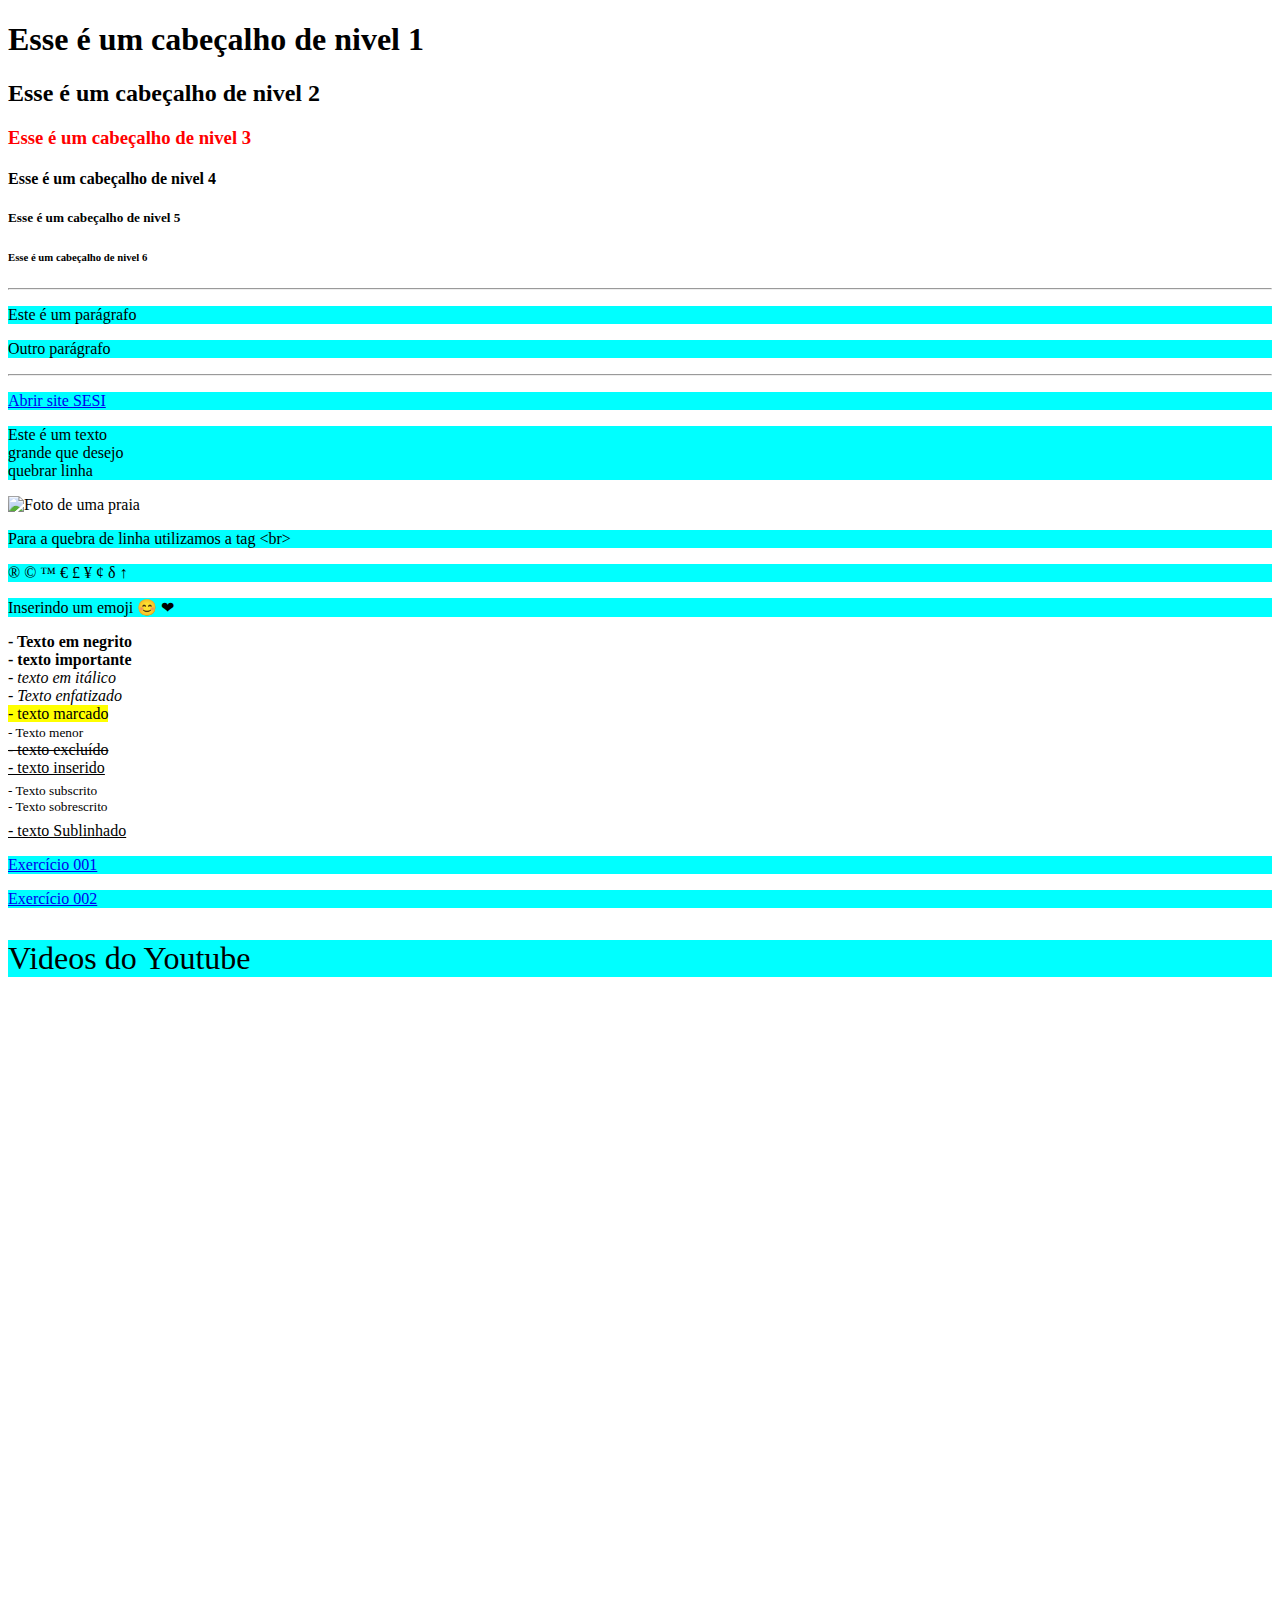
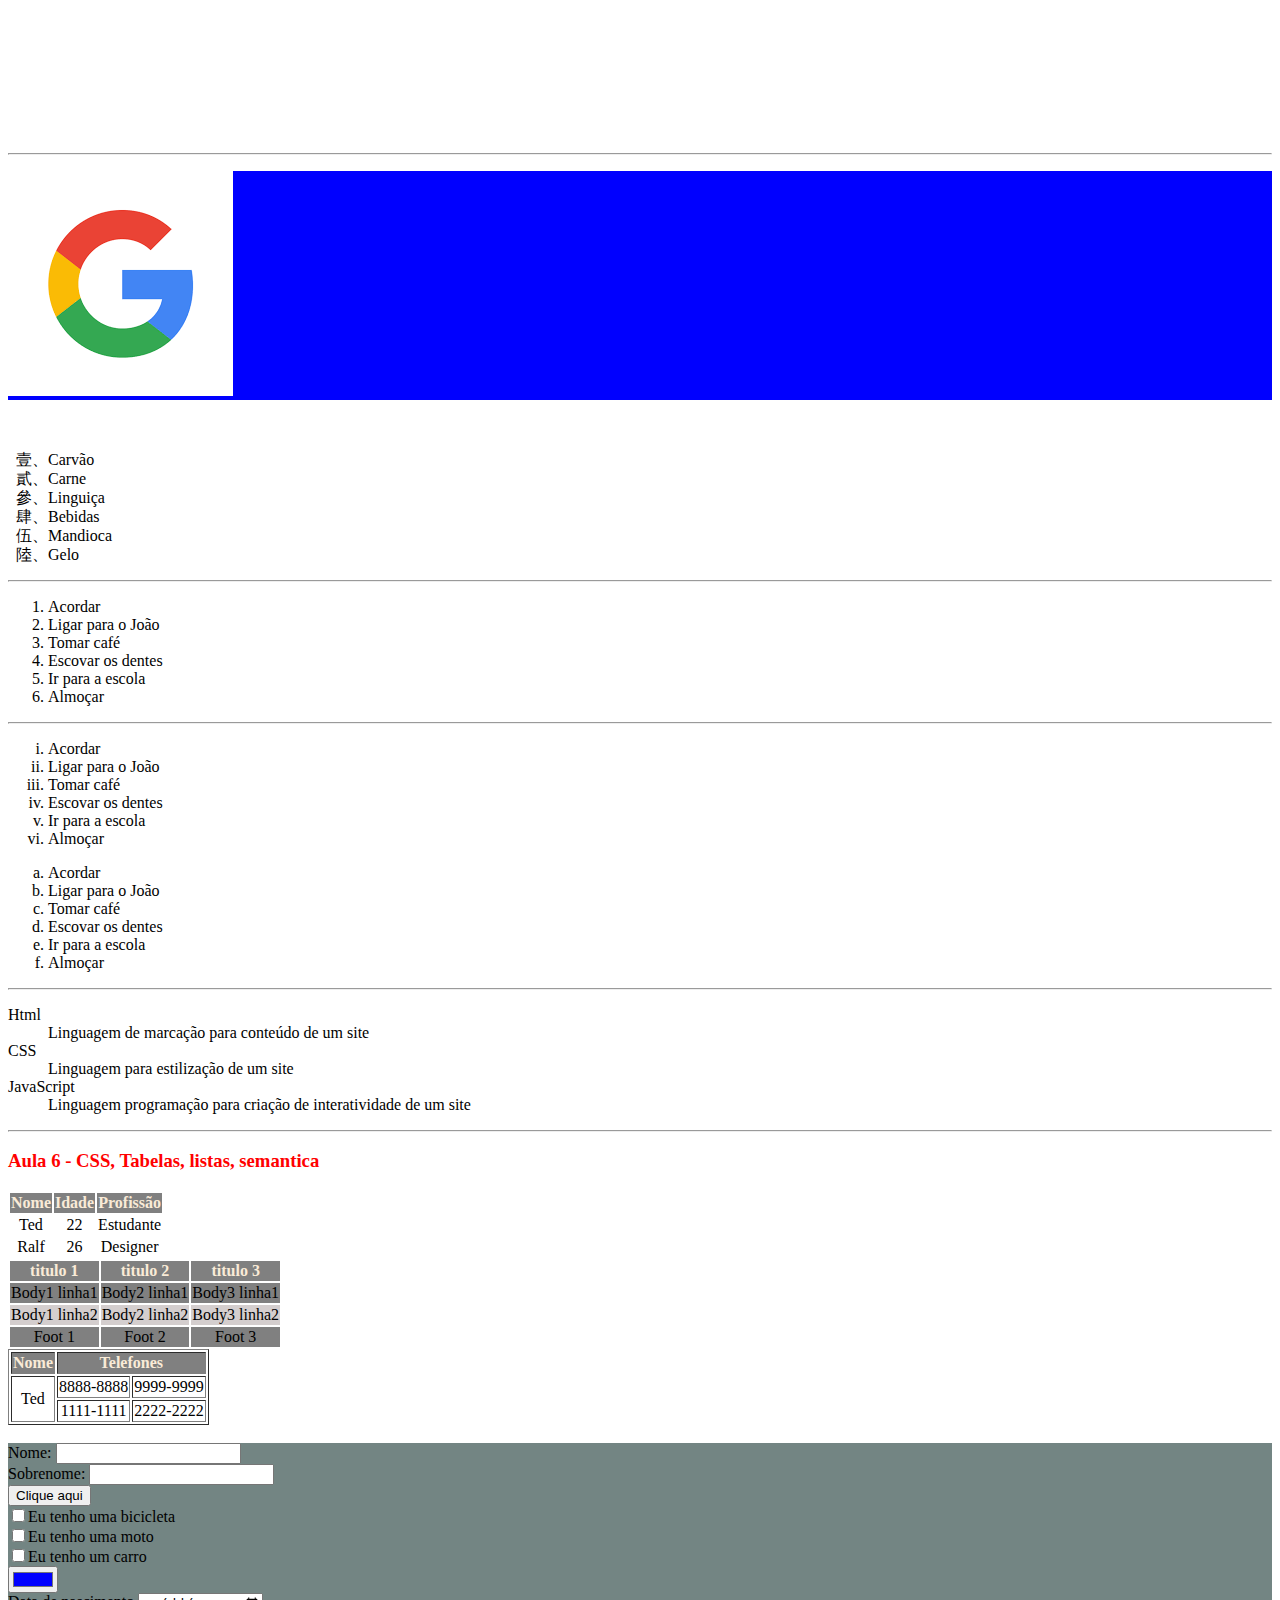
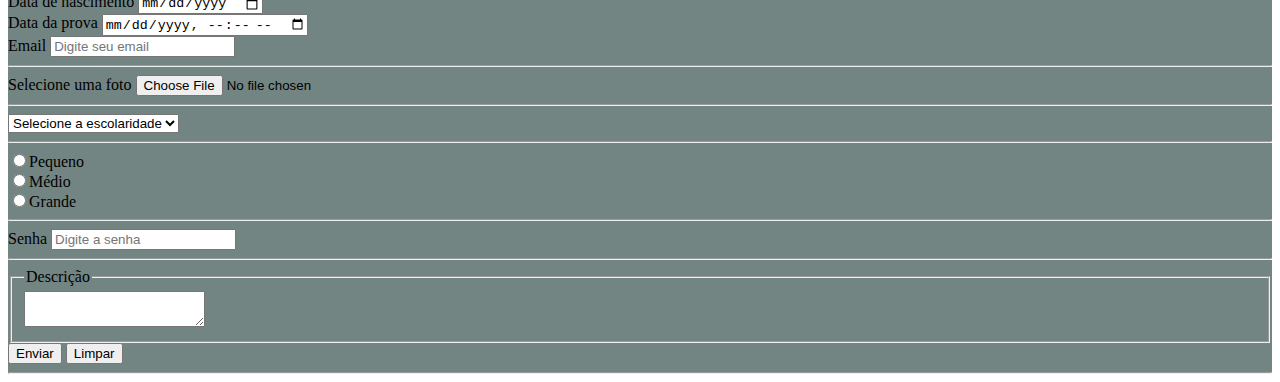
==== Teoria.html @ 647c2fb7 "primeiro envio" ====
<!DOCTYPE html>
<html lang="en">
<head>
    <meta charset="UTF-8">
    <meta name="viewport" content="width=device-width, initial-scale=1.0">
    <title>Teoria HTMl</title>
    <style>
        /* Comentario no css é diferente */
        /* Se eu aplicar cor de fundo em todos os p irá aplicar em todos */
        p {
            background-color: aqua;
        }

        /* Para aplicar somente em um elemento, usamos uma classe para identifica-lo */

        .paragrafo{
            background-color: blue;
        }

        .imagem{
            width: 150px;
            height: 100px;
        }

        h3{
            color: red;
        }

        table{
            text-align: center;
        }
        th{
            background-color: gray;
            color: antiquewhite;
        }

        .linha1{
            background-color: gray;
        }
        .linha2{
            background-color: rgb(212, 206, 206);
        }
    </style>
</head>
<body>
    <!-- Inicio aula 05 -->
     <!--Titulos de nivel 1 até nivel 6 -->
     <h1>Esse é um cabeçalho de nivel 1</h1>
     <h2>Esse é um cabeçalho de nivel 2</h2>
     <h3>Esse é um cabeçalho de nivel 3</h3>
     <h4>Esse é um cabeçalho de nivel 4</h4>
     <h5>Esse é um cabeçalho de nivel 5</h5>
     <h6>Esse é um cabeçalho de nivel 6</h6>

     <!-- Insere uma linha horizontal -->
      <hr>
      

    <!--Com a tag p é inserido um novo parágrafo-->
    <p>Este é um parágrafo</p>
    <p>Outro parágrafo</p>
    <hr>
    
    <!--Inserindo um link para abrir outra página usando o atributo href-->
    <a href="wwww.sesi.org.br"></a>

    <!-- Criando link utilizando atributo _blank para abrir
    site em nova aba, temos outros como self, parent, top -->
    <p> <a href="https://www.sesisp.org.br/" target="_blank">Abrir site SESI</a>  </p>

     <!-- A tag <br> quebra uma linha ela é uma tag
    sem fechamento -->
    <p>Este é um texto <br>
        grande que desejo <br>
        quebrar linha</p>
    <!-- fim até atividade 02 -->
 

    <!-- Tag img para adicionar uma imagem, coloco no 
    atributo src o endereço da minha imagem-->
    <!-- criar a pasta img -->
    <img src="./img/praia.jpg" alt="Foto de uma praia">

    <!--Para utilizar simbolos ou caracteres preciso
    inserir o código dele ex 
    &lt; <
    &gt; >
    Bliblioteca de simbolos em 
    https://www.w3schools.com/charsets/ref_utf_symbols.asp   -->
    <p>
        Para a quebra de linha utilizamos a tag &lt;br&gt;
    </p>

    <p>&reg; &copy; &trade; &euro; &pound; &yen; &cent; &delta; &uarr; </p>
    
    <!--Para inserir um emoji pego o hexadecimal do site
    emojipedia.org e coloco depois de &#x -->
    <p> Inserindo um emoji &#x1F60A &#x2764 </p>

    <!-- Tags para Formatação e enfatização de texto -->
    <b>- Texto em negrito </b> <br>
    <strong>- texto importante</strong> <br>
    <i>- texto em itálico</i> <br>
    <em>- Texto enfatizado</em> <br>
    <mark> - texto marcado</mark> <br>
    <small>- Texto menor</small> <br>
    <del> - texto excluído</del> <br>
    <ins>- texto inserido</ins> <br>
    <sub>- Texto subscrito</sub> <br>
    <sup>- Texto sobrescrito</sup> <br>
    <u> - texto Sublinhado</u> <br>

    <!--Navegando entre as telas de exercício-->
    <p><a href="ex001.html">Exercício 001</a></p>
    <p><a href="ex002.html">Exercício 002</a></p>




<!--Realizar a atividade 03 e 04 e ajustar a index.html-->
<!--Continuação conteúdo Aula 06-->


      <!--Inserindo videos atraves do youtube-->
      <p style="font-size: xx-large;">Videos do Youtube</p>
      <br><iframe width="1269" height="714" src="https://www.youtube.com/embed/sAifOnz63cE" title="Figma Variables - Criando temas light e dark" frameborder="0" allow="accelerometer; autoplay; clipboard-write; encrypted-media; gyroscope; picture-in-picture; web-share" referrerpolicy="strict-origin-when-cross-origin" allowfullscreen></iframe>
     

        <!-- Criando link com uma imagem -->
         <!--CSS internto ir par o style no head-->
         <!-- criar primeiro as tags e depois aplicar o css interno, ensinando a diferença de aplicação de tamanho -->
        <hr>
        <p class="paragrafo">
            <a href="https://www.google.com" target="_blank">
                <img src="./img/google.png" alt="">
            </a>
        </p>
    <br>


     <!-- Lista não ordenada -->
     <ul style="list-style-type: trad-chinese-formal;">
        <li>Carvão</li>
        <li>Carne</li>
        <li>Linguiça</li>
        <li>Bebidas</li>
        <li>Mandioca</li>
        <li>Gelo</li>
    </ul>

    <hr>

    <!-- Lista Ordenada padrão -->
    <ol>
        <li>Acordar</li>
        <li>Ligar para o João</li>
        <li>Tomar café</li>
        <li>Escovar os dentes</li>
        <li>Ir para a escola</li>
        <li>Almoçar</li>        
    </ol>

    <hr>

    <!-- Lista Ordenada com romano minusculo -->
    <ol type="i">
        <li>Acordar</li>
        <li>Ligar para o João</li>
        <li>Tomar café</li>
        <li>Escovar os dentes</li>
        <li>Ir para a escola</li>
        <li>Almoçar</li>        
    </ol>

    <!-- Lista Ordenada com letras minusculo -->
    <ol type="a">
        <li>Acordar</li>
        <li>Ligar para o João</li>
        <li>Tomar café</li>
        <li>Escovar os dentes</li>
        <li>Ir para a escola</li>
        <li>Almoçar</li>        
    </ol>

    <hr>

    <!-- Lista predefinida -->
    <dl>
        <dt>Html</dt>
        <dd>Linguagem de marcação para conteúdo de um site</dd>
        <dt>CSS</dt>
        <dd>Linguagem para estilização de um site</dd>
        <dt>JavaScript</dt>
        <dd>Linguagem programação para criação de interatividade de um site</dd>
    </dl>

    <hr>

    <!-- aplicar css color no h3 -->
    <h3 >Aula 6 - CSS, Tabelas, listas, semantica</h3>
    <!--Tabelas-->
    <!--Atributos da tabela como usar-->
    

    <!--Table define a criação de uma nova tabela-->
    <!-- aplicar text center na tabela -->
    <table>

        <!--table row cria uma nova linha na tabela-->
        <tr>
            <!-- aplicar cor de fundo diferente no cabeçalho -->
            <!--table head cria o cabeçalho da tabela-->
            <th>Nome</th>
            <th>Idade</th>
            <th>Profissão</th>
        </tr>
        <tr>
            <!--table data cria as celulas de dados-->
            <td>Ted</td>
            <td>22</td>
            <td>Estudante</td>
        </tr>
        <tr>
            <td>Ralf</td>
            <td>26</td>
            <td>Designer</td>
        </tr>
    </table>


    <!--Tabela com semantica-->
    <!-- aplicar borda e aplicar  cores diferentes em cada linha -->
    <table>
        <thead>
        <tr>
            <th>titulo 1</th>
            <th>titulo 2</th>
            <th>titulo 3</th>
        </tr>
        </thead>
        <tbody>
        <tr class="linha1">
            <td>Body1 linha1</td>
            <td>Body2 linha1</td>
            <td>Body3 linha1</td>
        </tr>
        <tr class="linha2">
            <td>Body1 linha2</td>
            <td>Body2 linha2</td>
            <td>Body3 linha2</td>
        </tr>
        </tbody>
        <tfoot class="linha1">
            <td>Foot 1</td>
            <td>Foot 2</td>
            <td>Foot 3</td>
        </tfoot>
     </table>

     <!--Colspan e rowspan-->
     <table border="1">
        <tr>
            <th>Nome</th>
            <th colspan="2">Telefones</th>
        </tr>
        <tr>
            <td rowspan="2">Ted</td>
            <td>8888-8888</td>
            <td>9999-9999</td>
        </tr>
        <tr>
            <td>1111-1111</td>
            <td>2222-2222</td>
        </tr>
    </table>


    <!--Atividade tabelas exe06.html-->

      <!-- Estudando formulários-->
      <br><form style="background-color: rgb(115, 133, 131);">
        <!-- Label Insere a descrição da informação que irá receber -->
        <label>Nome:</label> 
        <!-- Insere um campo digitável do tipo texto -->
        <input type="text">
        <br>
        
        <label>Sobrenome:</label>
        <input type="text">
        <br>
        
        <!-- Incluindo um input do tipo botão -->
        <input type="button" value="Clique aqui">
        <br>

        <!-- Incluindo Checkbox (Opções) -->
        <input type="checkbox">Eu tenho uma bicicleta<br>
        <input type="checkbox">Eu tenho uma moto<br>
        <input type="checkbox">Eu tenho um carro<br>

        <!-- Selecionando uma cor -->
        <input type="color" value="#0000ff">
        <br>

        <!-- Incluindo input do tipo data -->
        <label>Data de nascimento</label>
        <input type="date">
        <br>

        <!-- Incluindo input do tipo data e hora -->
        <label>Data da prova</label>
        <input type="datetime-local">
        <br>

        <!-- Incluindo input do tipo email -->
        <label>Email</label>
        <input type="email" placeholder="Digite seu email">
        
        <hr>

        <!-- Incluindo input para selecionar arquivo -->
        <label>Selecione uma foto</label>
        <input type="file">
        
        <hr>

        <!-- Criando um input de seleção -->
        <select>
            <option selected value="">Selecione a escolaridade</option>
            <option value="primeiro grau">1º Grau</option>
            <option value="segundo grau">2º Grau</option>
            <option value="terceiro grau">3º Grau</option>                    
        </select>

        <hr>

        <!-- Criando um input de radio button -->
        <input type="radio" name="tamanho" >Pequeno <br>
        <input type="radio" name="tamanho" >Médio <br>
        <input type="radio" name="tamanho" >Grande 
        
        <hr>

        <!-- Incluindo input de senha, com um atributo dizendo que é necessario o preenchimento -->
        <label>Senha</label>
        <input type="password" placeholder="Digite a senha" required>
        
        <hr>
        <!-- Criando um grupo de componentes do formulário -->
        <fieldset>
            <!-- Adicionando uma legenda do grupo -->
            <legend>Descrição</legend>
            <textarea name="" id=""></textarea>
        </fieldset>

        
        <!-- Botão de Enviar o formulário -->
        <input type="submit" value="Enviar">

        <!-- Botão de Limpar Reset -->
        <input type="reset" value="Limpar">

        <hr>

    </form>

</body>
</html>
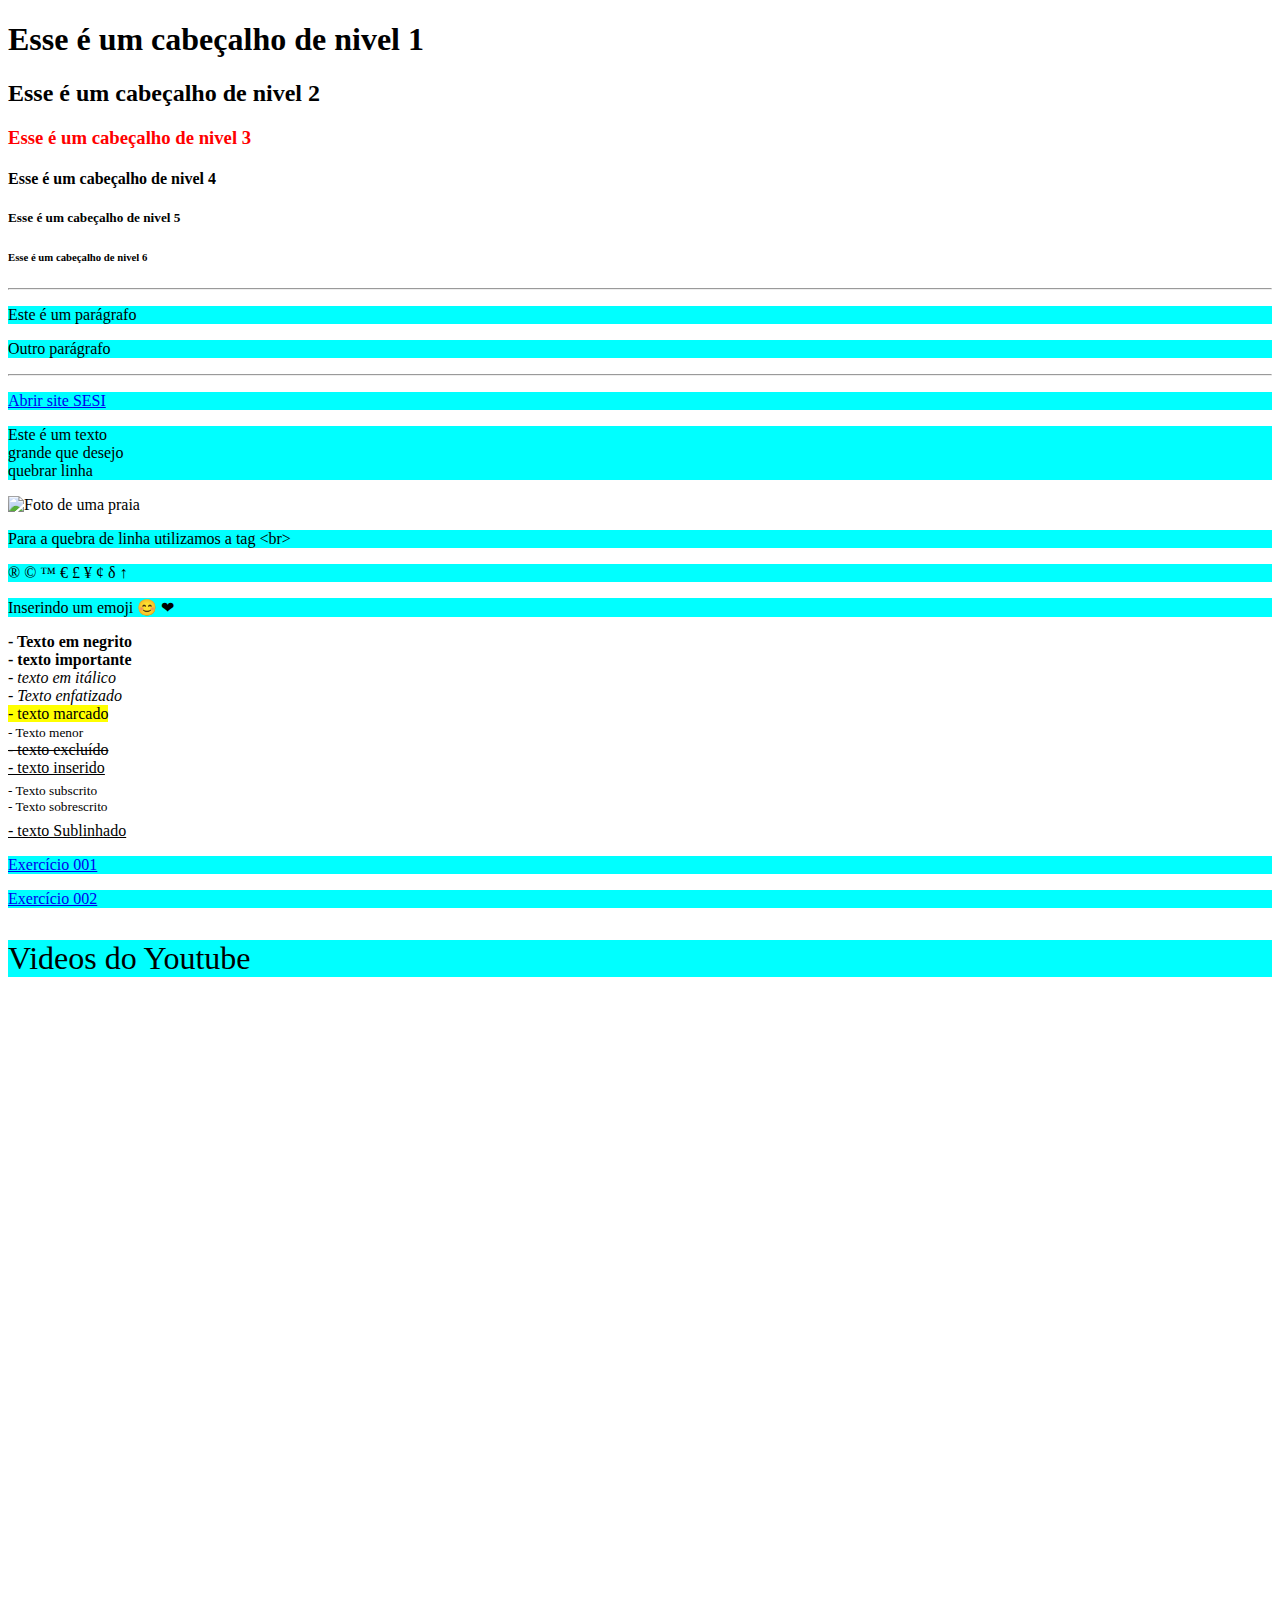
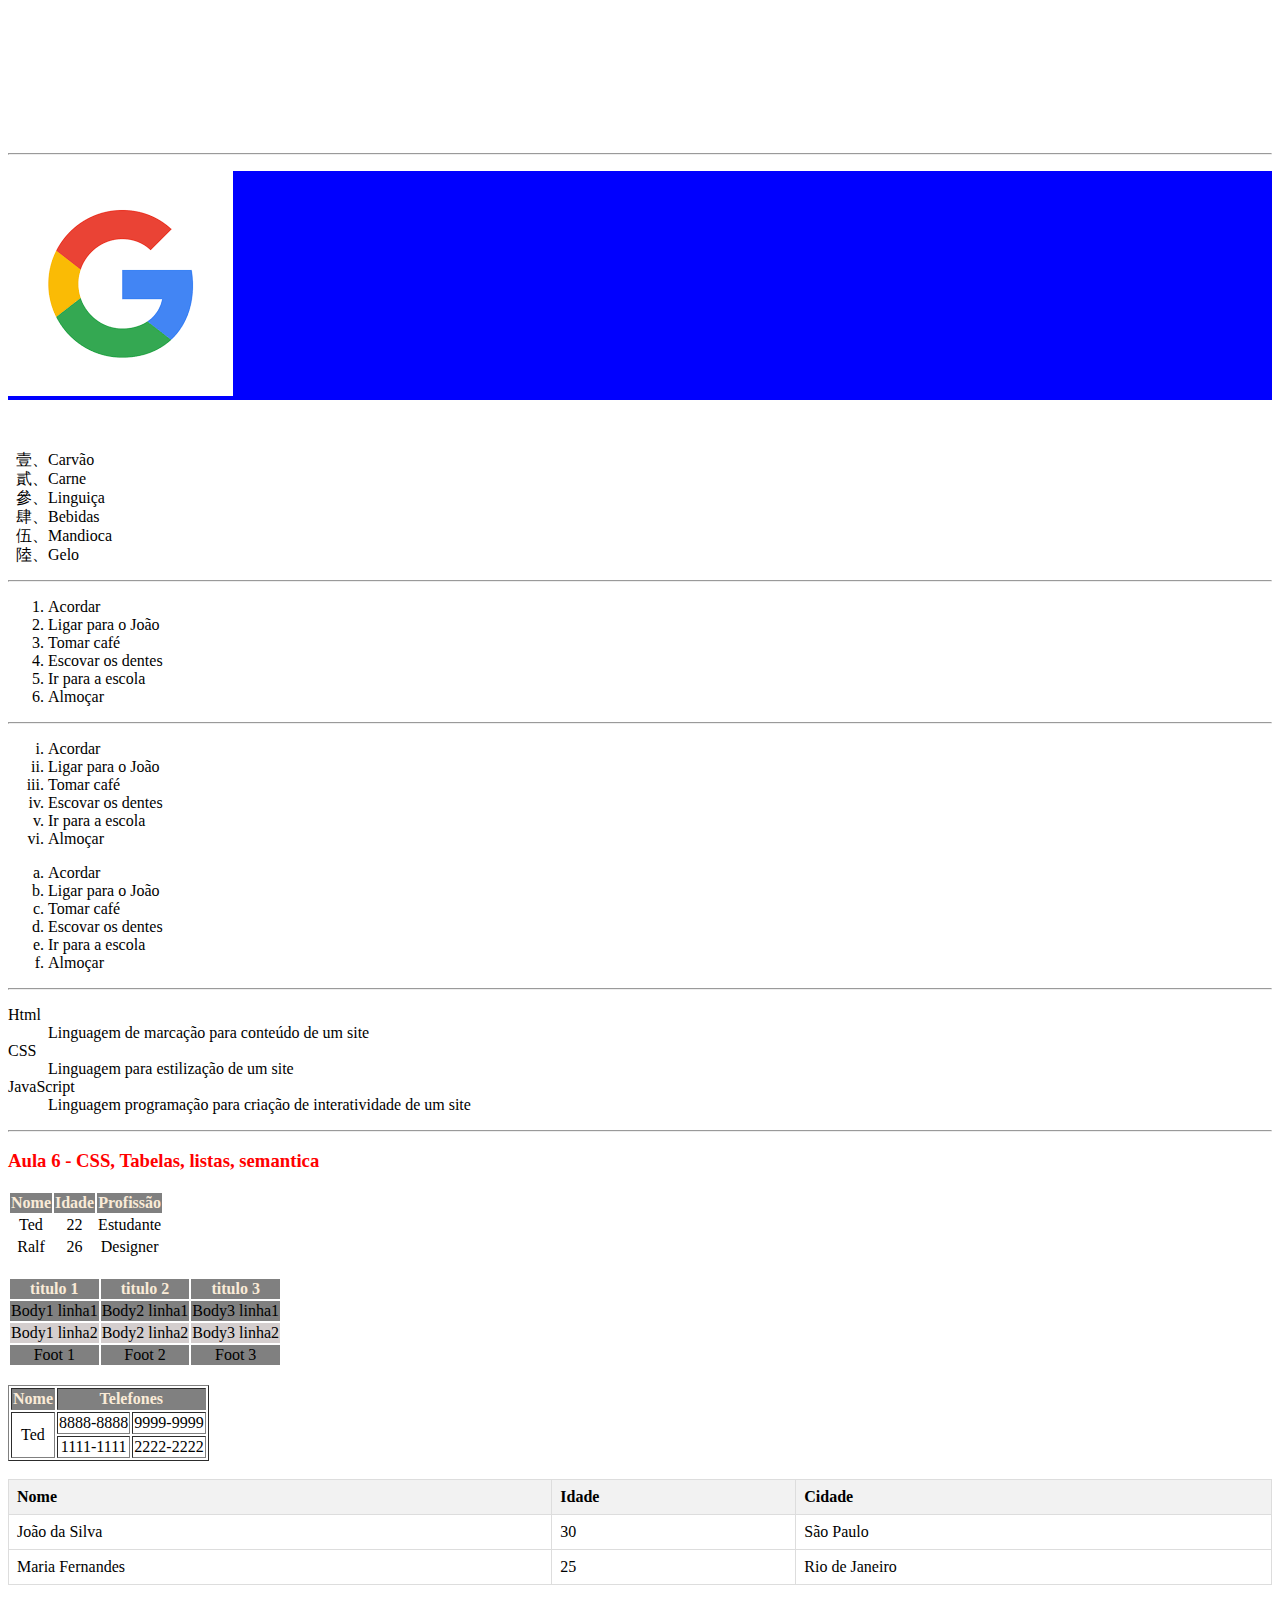
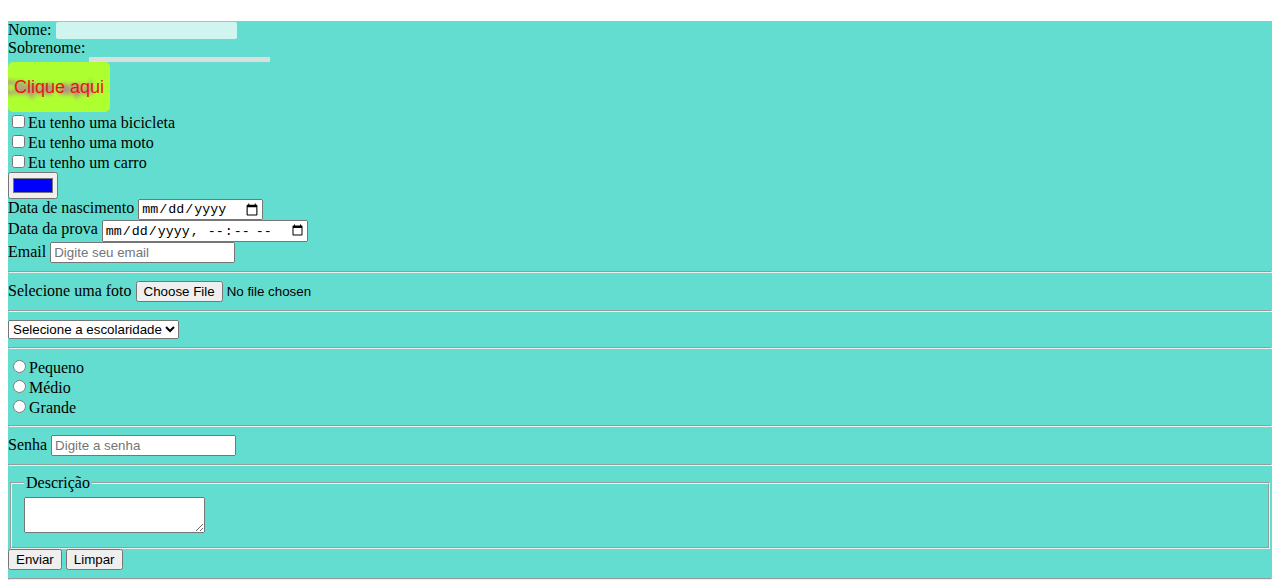
==== commit 54cb56bb: "atualizacoes" ====
--- a/Teoria.html
+++ b/Teoria.html
@@ -4,6 +4,7 @@
     <meta charset="UTF-8">
     <meta name="viewport" content="width=device-width, initial-scale=1.0">
     <title>Teoria HTMl</title>
+    <link rel="stylesheet" href="css/styles.css">
     <style>
         /* Comentario no css é diferente */
         /* Se eu aplicar cor de fundo em todos os p irá aplicar em todos */
@@ -196,6 +197,8 @@
 
     <hr>
 
+
+    <!-- Aula 07 - tabelas formularios -->
     <!-- aplicar css color no h3 -->
     <h3 >Aula 6 - CSS, Tabelas, listas, semantica</h3>
     <!--Tabelas-->
@@ -226,10 +229,10 @@
             <td>Designer</td>
         </tr>
     </table>
-
+<br>
 
     <!--Tabela com semantica-->
-    <!-- aplicar borda e aplicar  cores diferentes em cada linha -->
+    <!-- aplicar borda e aplicar cores diferentes em cada linha -->
     <table>
         <thead>
         <tr>
@@ -256,6 +259,7 @@
             <td>Foot 3</td>
         </tfoot>
      </table>
+<br>
 
      <!--Colspan e rowspan-->
      <table border="1">
@@ -273,24 +277,49 @@
             <td>2222-2222</td>
         </tr>
     </table>
+<br>
+
+    <table class="table2">
+        <thead>
+          <tr>
+            <th class="th2">Nome</th>
+            <th class="th2">Idade</th>
+            <th class="th2">Cidade</th>
+          </tr>
+        </thead>
+        <tbody>
+          <tr>
+            <td class="td2">João da Silva</td>
+            <td class="td2">30</td>
+            <td class="td2">São Paulo</td>
+          </tr>
+          <tr>
+            <td class="td2">Maria Fernandes</td>
+            <td class="td2">25</td>
+            <td class="td2">Rio de Janeiro</td>
+          </tr>
+        </tbody>
+      </table>
+
+      <br>
 
 
     <!--Atividade tabelas exe06.html-->
 
       <!-- Estudando formulários-->
-      <br><form style="background-color: rgb(115, 133, 131);">
+      <br><form style="background-color: rgb(98, 221, 207);">
         <!-- Label Insere a descrição da informação que irá receber -->
         <label>Nome:</label> 
         <!-- Insere um campo digitável do tipo texto -->
-        <input type="text">
+        <input type="text" class="input-nome">
         <br>
         
         <label>Sobrenome:</label>
-        <input type="text">
+        <input type="text" class="input-sobrenome">
         <br>
         
         <!-- Incluindo um input do tipo botão -->
-        <input type="button" value="Clique aqui">
+        <input type="button" value="Clique aqui" class="clique-aqui">
         <br>
 
         <!-- Incluindo Checkbox (Opções) -->
@@ -353,7 +382,7 @@
             <textarea name="" id=""></textarea>
         </fieldset>
 
-        
+
         <!-- Botão de Enviar o formulário -->
         <input type="submit" value="Enviar">
 
--- a/css/styles.css
+++ b/css/styles.css
@@ -0,0 +1,47 @@
+.table2 {
+    /* remove os espaços entre as bordas */
+    border-collapse: collapse;
+    /* faz com que o conteudo ocupe todo o espaço */
+    width: 100%;
+  }
+  
+  .th2, .td2 {
+    /* configura o formato da borda expessura, tipo, cor */
+    border: 1px solid #ddd;
+    /* define o espaçamento interno */
+    padding: 8px;
+    /* define o alinhamento do texto */
+    text-align: left;
+    /* define a cor o texto */
+    color: black;
+  }
+  
+  .th2 {
+    background-color: #f2f2f2;
+  }
+
+.input-nome{
+    /* define a opacidade */
+    opacity: 70%;
+    /* remove a borda do elemento */
+    border: none;
+    /* define a curvatura da borda */
+    border-radius: 2px;
+}
+
+.input-sobrenome{
+    background-color: transparent;
+    border: none;
+    border-bottom: 5px solid #ddd;
+}
+
+.clique-aqui{
+    background-color: greenyellow;
+    border: none;
+    border-radius: 5px;
+    height: 50px;
+    font-family: 'Lucida Sans', 'Lucida Sans Regular', 'Lucida Grande', 'Lucida Sans Unicode', Geneva, Verdana, sans-serif;
+    font-size: large;
+    color: #e71616;
+    text-shadow: -11px 1px 4px rgba(187, 17, 230, 0.973);
+}